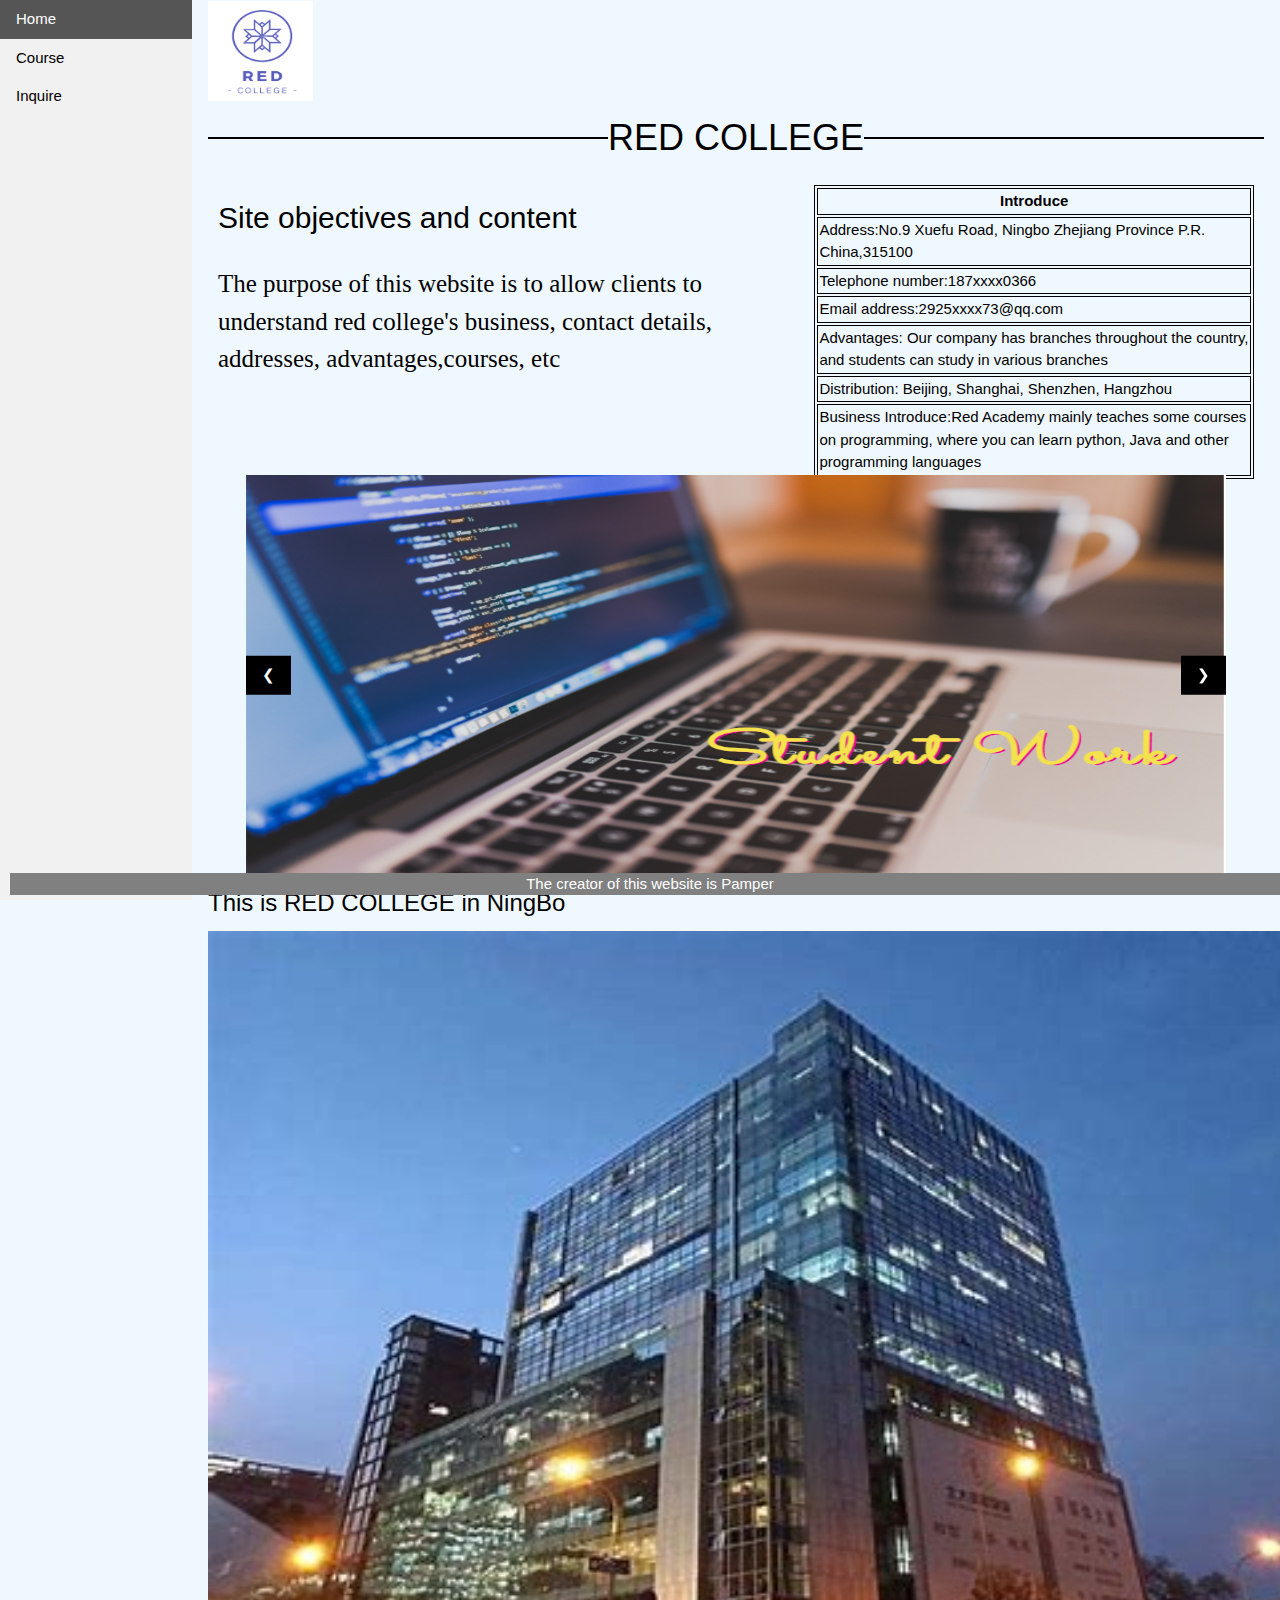
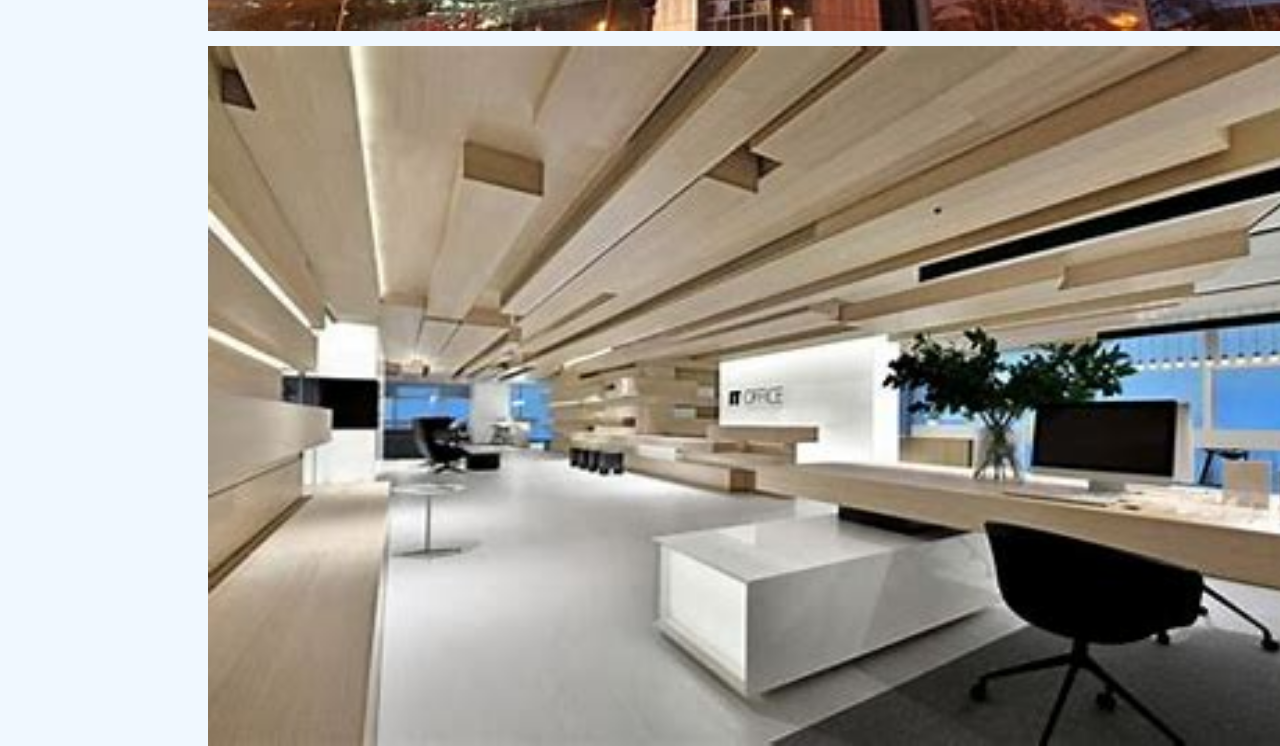
==== index.html @ 58aaf134 "Add files via upload" ====
<!DOCTYPE html>
<html lang="en">
<head>
    <meta charset="UTF-8">
    <meta http-equiv="X-UA-Compatible" content="IE=edge">
    <meta name="viewport" content="width=device-width, initial-scale=1.0">
    <title>Document</title>
    <link rel="stylesheet" type="text/css" href="page.css"/>
    <link rel="icon" href="favicon.ico">
    <link rel="stylesheet" href="https://www.w3schools.com/w3css/4/w3.css">


</head>
<body class="body1">
    <ul>
        <li><a href="Home.html">Home</a></li>
        <li><a href="Course.html">Course</a></li>
        <li><a href="Inquire.html">Inquire</a></li>
    </ul>
    <div style="margin-left:15%;padding:1px 16px;height:1000px;">

        <img src='RED.png'style="width:105px;height:100px;">
        <h1 align="center">RED COLLEGE</h1>


          
    <div class="row">
        <div class="column">
        <h2>Site objectives and content</h2>
        <p>The purpose of this website is to allow clients to understand 
        red college's business, contact details, addresses, advantages,courses, 
        etc</p>
        </div>
            
        <div class="column">
        <table>
            <tr>
                <th>Introduce</th>
            </tr>
            <tr>
                <td>Address:No.9 Xuefu Road, Ningbo Zhejiang Province
                P.R. China,315100</td>
            </tr>
            <tr>
                <td>Telephone number:187xxxx0366</td>
            </tr>
            <tr>
                <td>Email address:2925xxxx73@qq.com</td>
            </tr>
            <tr>
                <td>Advantages: Our company has branches 
                throughout the country, and students can study in various branches</td>
            </tr>
            <tr>
                <td>Distribution: Beijing, Shanghai, Shenzhen, Hangzhou</td>
            </tr>
            <tr>
                <td>Business Introduce:Red Academy mainly teaches some courses
                    on programming, where you can learn python, Java and other 
                    programming languages</td>
            </tr>
        </table>
      </div>

     
    </div>
   
    <div class="w3-content w3-display-container">
        <img class="mySlides" src="p8.png" style="width:100%" width="700" height="400">
        <img class="mySlides" src="p9.png" style="width:100%" width="700" height="400">
        <img class="mySlides" src="p10.png" style="width:100%" width="700" height="400">
      
        
        <button class="w3-button w3-black w3-display-left" onclick="plusDivs(-1)">&#10094;</button>
        <button class="w3-button w3-black w3-display-right" onclick="plusDivs(1)">&#10095;</button>
      </div>

  <h3>This is RED COLLEGE in NingBo</h3>
      <img src="p2.jpg" width="1150" height="700">
      <pre>
</pre>
      <img src="p1.jpg" width="1150" height="700">

    </div>
<footer>  
        The creator of this website is Pamper
          </footer>
</body>
<script src="page.js"></script>
</html>
---- page.css ----
.body1{background-color: AliceBlue;
    height: 1900px;}

ul {
    list-style-type: none;
    margin: 0;
    padding: 0;
    width: 15%;
    background-color: #f1f1f1;
    position: fixed;
    height: 100%;
    overflow: auto;
  }
  
  li a {
    display: block;
    color: #000;
    padding: 8px 16px;
    text-decoration: none;
  }
  
  li a:hover:not(.active) {
    background-color: #555;
    color: white;
  }

  .row {
    display: -webkit-flex;
    display: flex;
  }
  
  .column {
    padding: 10px;
    height: 300px;
  }
 
  table, th, td {
    border: 1px solid black;
  }
  
  h1 {
    display: flex;
    flex-direction: row;
    }
    h1:before,
    h1:after {
    content: "";
    flex: 1 1;
    border-bottom: 2px solid #000;
    margin: auto;
    }
    
.php {text-decoration:underline;
}

p {
    font-family: "Times New Roman", Times, serif;
  font-size: 25px;}


footer {  
        position: fixed;  
        left: 10px;  
        bottom: 5px;  
        right: 10px;   
        width: 100%;  
        background-color: gray;  
        color: white;  
        text-align: center;  
        }  

.mySlides {display:none;}

.img1 {
  float: left;
}

.container .btn {
  position: absolute;
  top: 50%;
  left: 95%;
  transform: translate(-50%, -50%);
  background-color: #f1f1f1;
  color: black;
  font-size: 10px;
  padding: 10px 10px;
  border: none;
  cursor: pointer;
  border-radius: 5px;
  text-align: center;
}

.container .btn:hover {
  background-color: black;
  color: white;
}
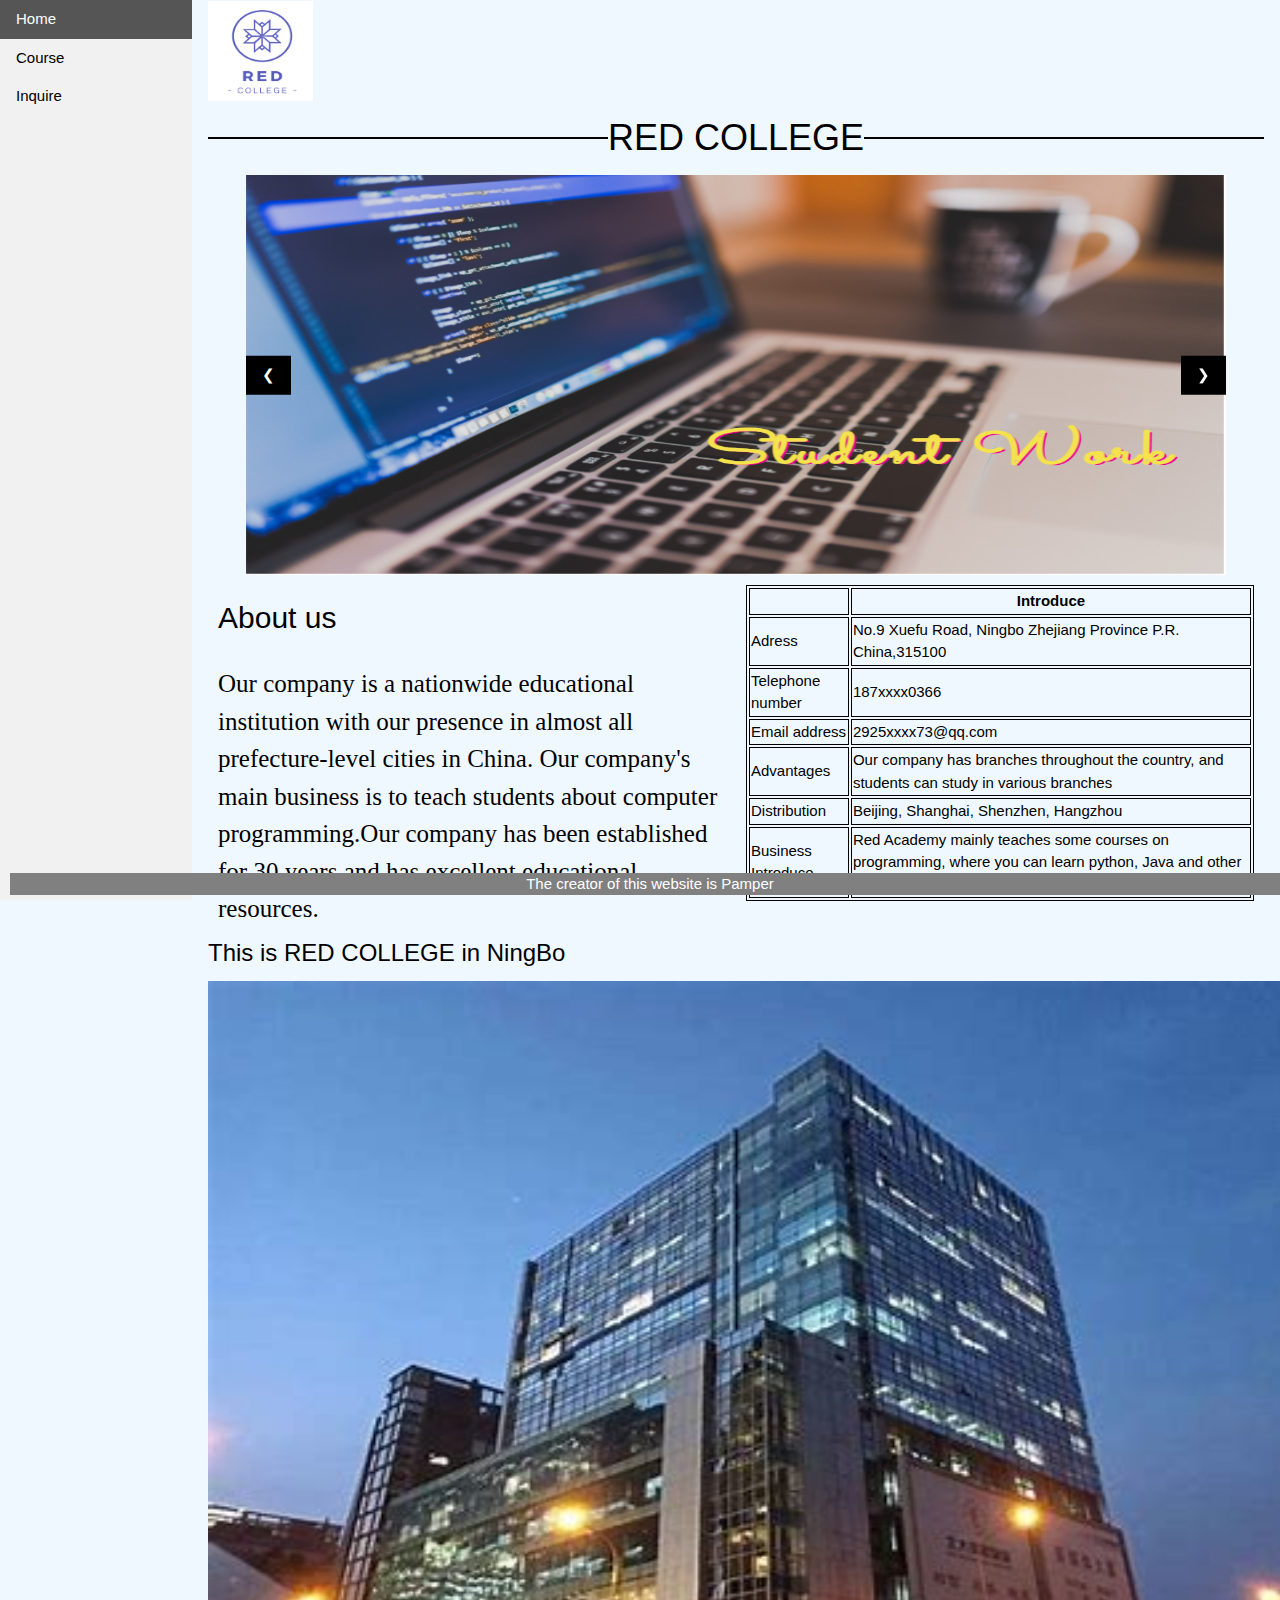
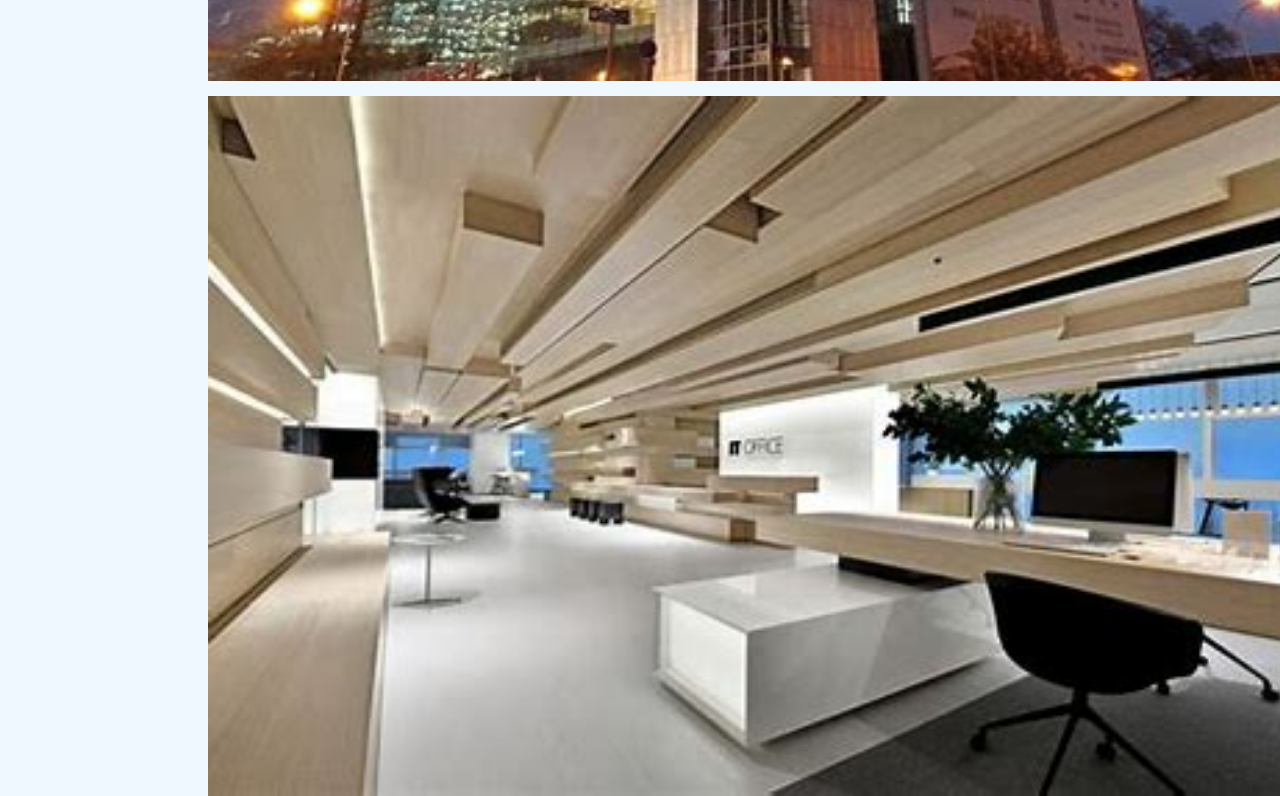
==== commit 07b3df98: "Add files via upload" ====
--- a/index.html
+++ b/index.html
@@ -22,40 +22,57 @@
         <img src='RED.png'style="width:105px;height:100px;">
         <h1 align="center">RED COLLEGE</h1>
 
+        <div class="w3-content w3-display-container">
+            <img class="mySlides" src="p8.png" style="width:100%" width="700" height="400">
+            <img class="mySlides" src="p9.png" style="width:100%" width="700" height="400">
+            <img class="mySlides" src="p10.png" style="width:100%" width="700" height="400">
+          
+            
+            <button class="w3-button w3-black w3-display-left" onclick="plusDivs(-1)">&#10094;</button>
+            <button class="w3-button w3-black w3-display-right" onclick="plusDivs(1)">&#10095;</button>
+          </div>
+
 
           
     <div class="row">
         <div class="column">
-        <h2>Site objectives and content</h2>
-        <p>The purpose of this website is to allow clients to understand 
-        red college's business, contact details, addresses, advantages,courses, 
-        etc</p>
+        <h2>About us</h2>
+        <p>Our company is a nationwide educational institution with our presence in almost all prefecture-level cities in China. 
+            Our company's main business is to teach students about computer programming.Our company has been established for 30 
+            years and has excellent educational resources.</p>
         </div>
             
         <div class="column">
         <table>
             <tr>
+                <th></th>
                 <th>Introduce</th>
             </tr>
             <tr>
-                <td>Address:No.9 Xuefu Road, Ningbo Zhejiang Province
+                <td>Adress</td>
+                <td>No.9 Xuefu Road, Ningbo Zhejiang Province
                 P.R. China,315100</td>
             </tr>
             <tr>
-                <td>Telephone number:187xxxx0366</td>
+                <td>Telephone number</td>
+                <td>187xxxx0366</td>
             </tr>
             <tr>
-                <td>Email address:2925xxxx73@qq.com</td>
+                <td>Email address</td>
+                <td>2925xxxx73@qq.com</td>
             </tr>
             <tr>
-                <td>Advantages: Our company has branches 
+                <td>Advantages</td>
+                <td> Our company has branches 
                 throughout the country, and students can study in various branches</td>
             </tr>
             <tr>
-                <td>Distribution: Beijing, Shanghai, Shenzhen, Hangzhou</td>
+                <td>Distribution</td>
+                <td>Beijing, Shanghai, Shenzhen, Hangzhou</td>
             </tr>
             <tr>
-                <td>Business Introduce:Red Academy mainly teaches some courses
+                <td>Business Introduce</td>
+                <td>Red Academy mainly teaches some courses
                     on programming, where you can learn python, Java and other 
                     programming languages</td>
             </tr>
@@ -64,16 +81,9 @@
 
      
     </div>
+
    
-    <div class="w3-content w3-display-container">
-        <img class="mySlides" src="p8.png" style="width:100%" width="700" height="400">
-        <img class="mySlides" src="p9.png" style="width:100%" width="700" height="400">
-        <img class="mySlides" src="p10.png" style="width:100%" width="700" height="400">
-      
-        
-        <button class="w3-button w3-black w3-display-left" onclick="plusDivs(-1)">&#10094;</button>
-        <button class="w3-button w3-black w3-display-right" onclick="plusDivs(1)">&#10095;</button>
-      </div>
+
 
   <h3>This is RED COLLEGE in NingBo</h3>
       <img src="p2.jpg" width="1150" height="700">
--- a/page.css
+++ b/page.css
@@ -31,12 +31,15 @@
   
   .column {
     padding: 10px;
-    height: 300px;
+    height: 350px;
+    width:50%
   }
  
   table, th, td {
     border: 1px solid black;
+    
   }
+ 
   
   h1 {
     display: flex;
